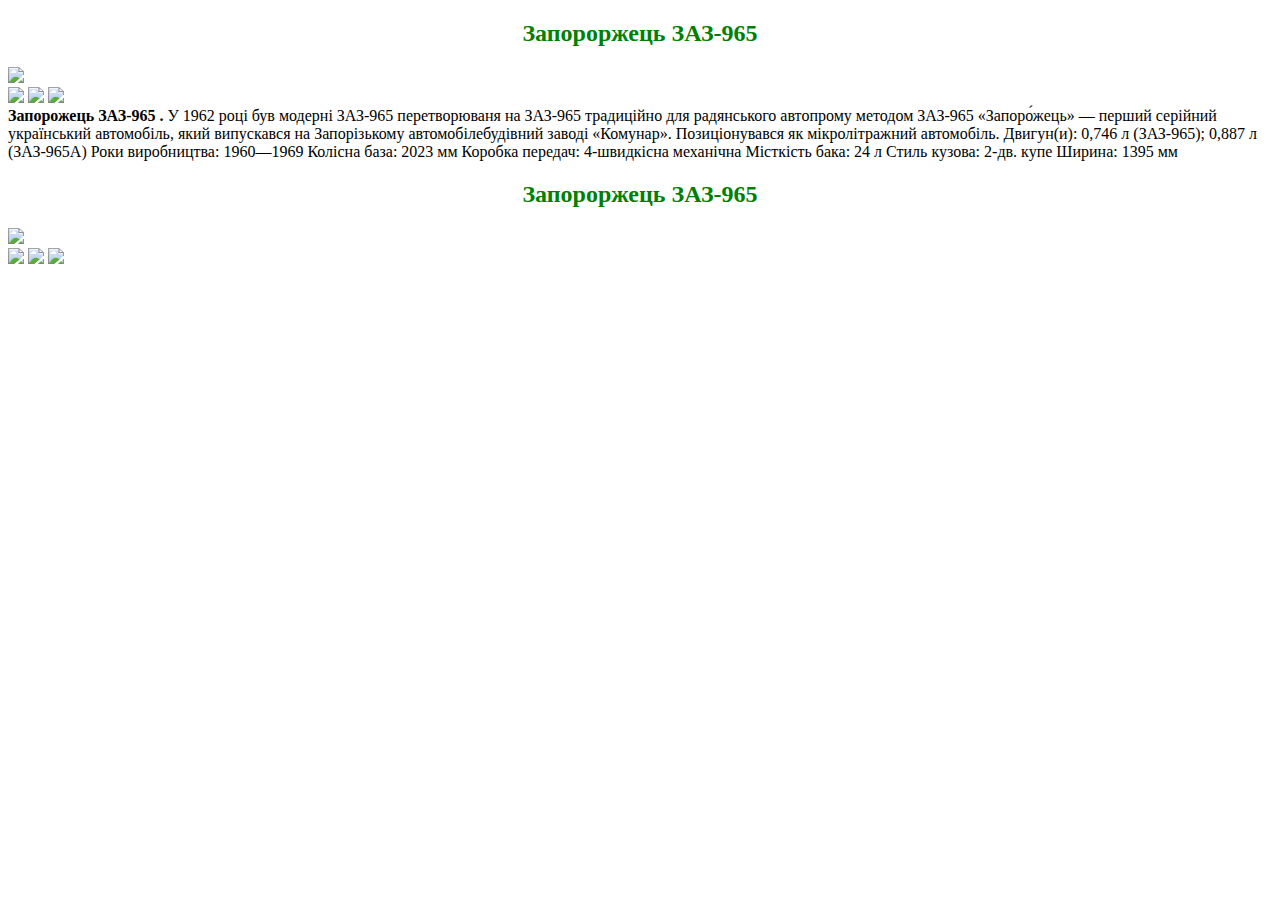
==== l_4.html @ 766f8a6f "Add files via upload" ====
<!DOCTYPE HTML>
<html>
<head>
<title>Запорожець</title>
<link href="css/style.css" rel="stylesheet" media="all">
</head>
<body>
<div slass="shafa">
<div class="hatka">
<h2 align="center" style="color:#008000">Запороржець ЗАЗ-965</h2>
<p>
<div class="photo">
<img class="logo" src="img/zp3.JPG">
<div class="smal-line">
<img class="logo_2" src="img/zp3.jpg">
<img class="logo_2" src="img/zp3.JPG">
<img class="logo_2" src="img/zp3.JPG">
</div>
</div>
<b>Запорожець ЗАЗ-965 . </b> У 1962 році був модерні ЗАЗ-965 перетворюваня на ЗАЗ-965 традиційно для радянського автопрому методом 
ЗАЗ-965 «Запоро́жець» — перший серійний український автомобіль, який випускався на Запорізькому автомобілебудівний заводі «Комунар». Позиціонувався як мікролітражний автомобіль.
Двигун(и): 0,746 л (ЗАЗ-965); 0,887 л (ЗАЗ-965А)
Роки виробництва: 1960—1969
Колісна база: 2023 мм
Коробка передач: 4-швидкісна механічна
Місткість бака: 24 л
Стиль кузова: 2‑дв. купе
Ширина: 1395 мм
</p>
</div>
</div> <!--shafka close-->
<div slass="shafa">
<div class="hatka">
<h2 align="center" style="color:#008000">Запороржець ЗАЗ-965</h2>
<p>
<div class="photo">
<img class="logo" src="img/zp4.JPG">
<div class="smal-line">
<img class="logo_2" src="img/zp4.jpg">
<img class="logo_2" src="img/zp4.JPG">
<img class="logo_2" src="img/zp4.JPG">
</div>
</div>
</p>
</div>
</div>
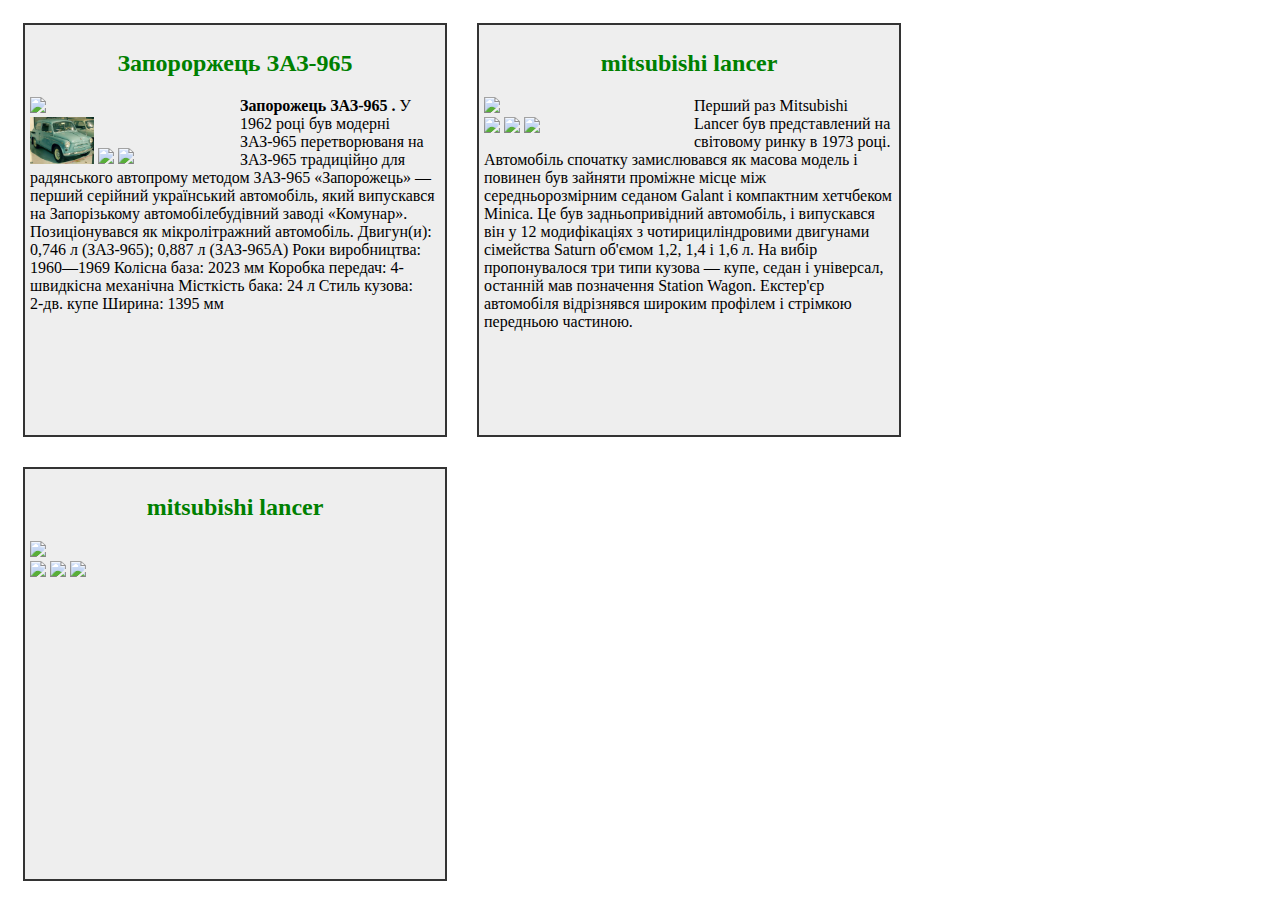
==== commit 83b7e515: "Add files via upload" ====
--- a/l_4.html
+++ b/l_4.html
@@ -2,7 +2,7 @@
 <html>
 <head>
 <title>Запорожець</title>
-<link href="css/style.css" rel="stylesheet" media="all">
+<link href="style.css" rel="stylesheet" media="all">
 </head>
 <body>
 <div slass="shafa">
@@ -10,11 +10,11 @@
 <h2 align="center" style="color:#008000">Запороржець ЗАЗ-965</h2>
 <p>
 <div class="photo">
-<img class="logo" src="img/zp3.JPG">
+<img class="logo" src="zp3.JPG">
 <div class="smal-line">
-<img class="logo_2" src="img/zp3.jpg">
-<img class="logo_2" src="img/zp3.JPG">
-<img class="logo_2" src="img/zp3.JPG">
+<img class="logo_2" src="zp3.jpg">
+<img class="logo_2" src="zp3.JPG">
+<img class="logo_2" src="zp3.JPG">
 </div>
 </div>
 <b>Запорожець ЗАЗ-965 . </b> У 1962 році був модерні ЗАЗ-965 перетворюваня на ЗАЗ-965 традиційно для радянського автопрому методом 
@@ -31,7 +31,7 @@
 </div> <!--shafka close-->
 <div slass="shafa">
 <div class="hatka">
-<h2 align="center" style="color:#008000">Запороржець ЗАЗ-965</h2>
+<h2 align="center" style="color:#008000">mitsubishi lancer </h2>
 <p>
 <div class="photo">
 <img class="logo" src="img/zp4.JPG">
@@ -41,6 +41,20 @@
 <img class="logo_2" src="img/zp4.JPG">
 </div>
 </div>
-</p>
+</p> Перший раз Mitsubishi Lancer був представлений на світовому ринку в 1973 році. Автомобіль спочатку замислювався як масова модель і повинен був зайняти проміжне місце між середньорозмірним седаном Galant і компактним хетчбеком Minica. Це був задньопривідний автомобіль, і випускався він у 12 модифікаціях з чотирициліндровими двигунами сімейства Saturn об'ємом 1,2, 1,4 і 1,6 л. На вибір пропонувалося три типи кузова — купе, седан і універсал, останній мав позначення Station Wagon. Екстер'єр автомобіля відрізнявся широким профілем і стрімкою передньою частиною. <p>
+
+
+</div>
+</div>
+<div slass="shafa">
+<div class="hatka">
+<h2 align="center" style="color:#008000">mitsubishi lancer </h2>
+<p>
+<div class="photo">
+<img class="logo" src="le-10-lamborghini-piu-rare-e-costose-di-sempr.jpg">
+<div class="smal-line">
+<img class="logo_2" src="le-10-lamborghini-piu-rare-e-costose-di-sempr.jpg">
+<img class="logo_2" src="le-10-lamborghini-piu-rare-e-costose-di-sempr.jpg">
+<img class="logo_2" src="le-10-lamborghini-piu-rare-e-costose-di-sempr.jpg">
 </div>
 </div>--- a/style.css
+++ b/style.css
@@ -0,0 +1,32 @@
+.shafa {
+width: 450px;
+border: 1px #555 solid;
+padding: 5px;
+margin: 20px;
+float: left;
+
+}
+ 
+.hatka{
+      width: 410px;
+      height: 400px;
+      border: 2px #333 solid;
+      background: #eee;
+      float: left;
+      padding: 5px;
+      margin: 15px;
+}
+
+img {
+    width: 200px;
+
+}
+img.logo_2 {
+    width: 64px;
+}
+
+.photo{
+    width: 210px;
+    float: left;
+
+}